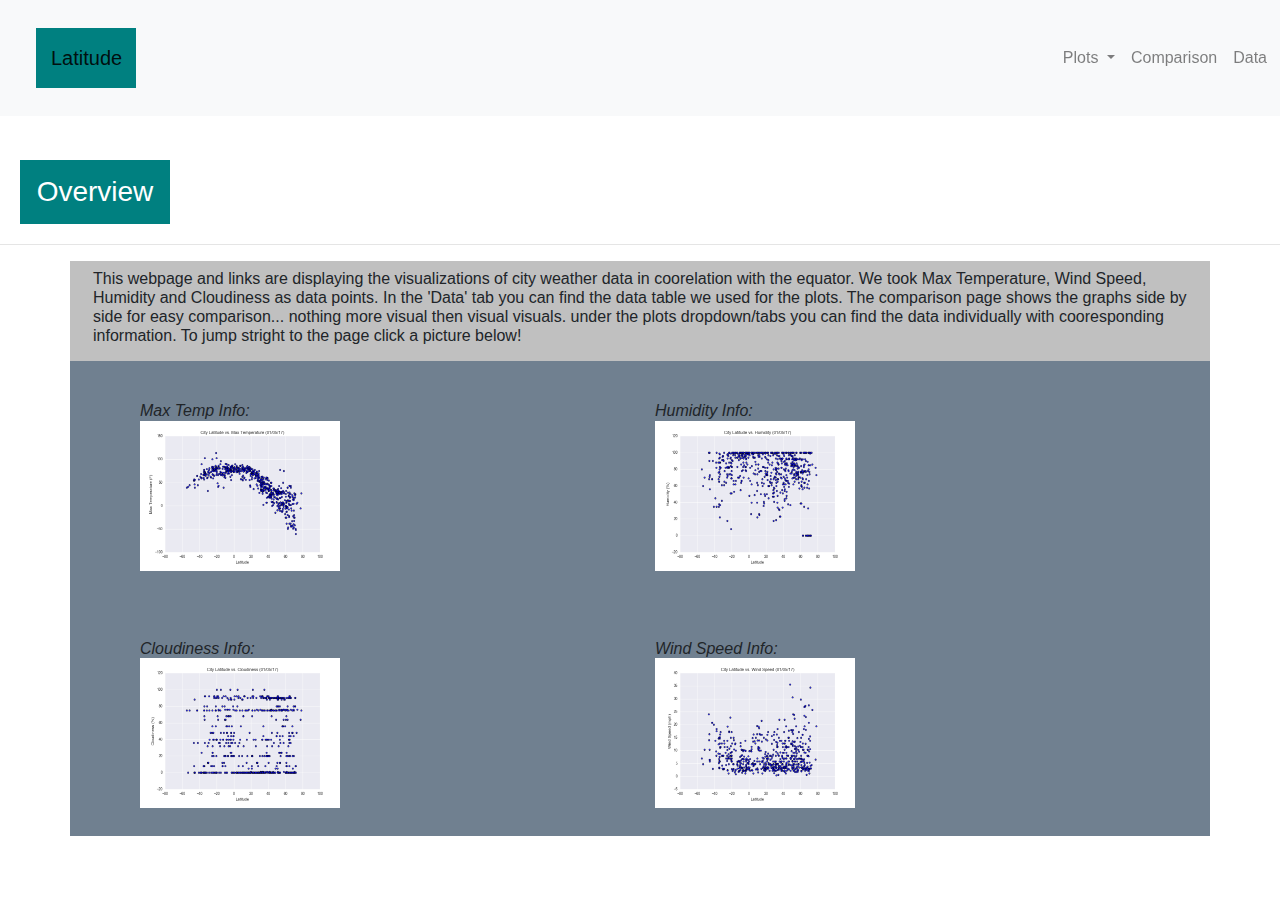
==== index.html @ 53b1f834 "index" ====
<!DOCTYPE html>
<html lang=“en-us”>
    
<head>
  <meta charset="UTF-8">
  <title>Web-Design-Homework</title>
  <link rel="stylesheet" href="https://stackpath.bootstrapcdn.com/bootstrap/4.3.1/css/bootstrap.min.css" integrity="sha384-ggOyR0iXCbMQv3Xipma34MD+dH/1fQ784/j6cY/iJTQUOhcWr7x9JvoRxT2MZw1T" crossorigin="anonymous">
  <link rel="stylesheet" type="text/css" href="WDChw.css">
</head>

<body>
  <nav class="navbar navbar-expand-lg navbar-light bg-light">
    <a class="navbar-brand navbox" href="index.html">Latitude</a>
    <button class="navbar-toggler" type="button" data-toggle="collapse" data-target="#navbarSupportedContent" aria-controls="navbarSupportedContent" aria-expanded="false" aria-label="Toggle navigation">
      <span class="navbar-toggler-icon"></span>
    </button>

    <div class="collapse navbar-collapse totheright" id="navbarSupportedContent">
      <ul class="navbar-nav mr-auto">
        <li class="nav-item dropdown">
          <a class="nav-link dropdown-toggle" href="#" id="navbarDropdown" role="button" data-toggle="dropdown" aria-haspopup="true" aria-expanded="false">
            Plots
          </a>
          <div class="dropdown-menu tabbtn" aria-labelledby="navbarDropdown">
            <a class="dropdown-item" href="max_temp.html">Max Temperature</a>
            <a class="dropdown-item" href="humidity.html">Humidity</a>
            <a class="dropdown-item" href="cloudiness.html">Cloudiness</a>
            <a class="dropdown-item" href="wind_speed.html">Wind Speed</a>
          </div>
        </li>
        <li class="nav-item">
          <a class="nav-link" href="Comparison.html">Comparison <span class="sr-only">(current)</span></a>
        </li>
        <li class="nav-item">
          <a class="nav-link" href="Data.html">Data</a>
        </li>
      </ul>
    </div>
  </nav>  
  <br>
      <h3 class="pinkbox">Overview</h3>
      <hr>
  <div class="container bkgrnd2">
    <div class="row bkgrnd3">
      <div class="col-md-12">
        <h6>This webpage and links are displaying the visualizations of city weather data in coorelation with the equator. We took Max Temperature, Wind Speed, Humidity and Cloudiness as data points. In the 'Data' tab you can find the data table we used for the plots. The comparison page shows the graphs side by side for easy comparison... nothing more visual then visual visuals. under the plots dropdown/tabs you can find the data individually with cooresponding information. To jump stright to the page click a picture below!</h6>
      </div>
    </div>
    <div class="row pad">
      <div class="col-md-6">
        <h6><em>Max Temp Info:</em>
          <br>
          <a href="max_temp.html"><img alt="Max Temp" src="Resources/Fig1.png" width="200" height="150"></a></h6>
      </div>
      <div class="col-md-6">
        <h6><em>Humidity Info:</em>
          <br>
          <a href="humidity.html"><img alt="Humidity" src="Resources/Fig2.png" width="200" height="150"></a></h6>
      </div>
    </div>
    <div class="row pad">
      <div class="col-md-6">  
        <h6><em>Cloudiness Info:</em>
        <br>
        <a href="cloudiness.html"><img alt="Cloudiness" src="Resources/Cloudiness.png" width="200" height="150"></a></h6>
      </div>
      <div class="col-md-6">
        <h6><em>Wind Speed Info:</em>
        <br>
        <a href="wind_speed.html"><img alt="Wind Speed" src="Resources/Fig4.png" width="200" height="150"></a></h6>
      </div>
  </div>



  <script src="https://code.jquery.com/jquery-3.3.1.slim.min.js" integrity="sha384-q8i/X+965DzO0rT7abK41JStQIAqVgRVzpbzo5smXKp4YfRvH+8abtTE1Pi6jizo" crossorigin="anonymous"></script>
  <script src="https://cdnjs.cloudflare.com/ajax/libs/popper.js/1.14.7/umd/popper.min.js" integrity="sha384-UO2eT0CpHqdSJQ6hJty5KVphtPhzWj9WO1clHTMGa3JDZwrnQq4sF86dIHNDz0W1" crossorigin="anonymous"></script>
  <script src="https://stackpath.bootstrapcdn.com/bootstrap/4.3.1/js/bootstrap.min.js" integrity="sha384-JjSmVgyd0p3pXB1rRibZUAYoIIy6OrQ6VrjIEaFf/nJGzIxFDsf4x0xIM+B07jRM" crossorigin="anonymous"></script>
</body>
</html>
---- WDChw.css ----
.data-right {
    position: relative;
    top: 30%;
    left: 10%;
}

.tealbox {
    position: relative;
    top: 5%;
    background-color: teal;
    color: white;
    text-align: center;
    width: 103px;
    margin: 20px;
    padding: 10px;
}

.purplebox {
    position: relative;
    top: 5%;
    background-color: teal;
    color: white;
    text-align: center;
    width: 350px;
    margin: 20px;
    padding: 8px;
}

.greybox {
    position: relative;
    top: 5%;
    background-color: teal;
    color: white;
    text-align: center;
    width: 320px;
    margin: 20px;
    padding: 5px;
}

.greenbox {
    position: relative;
    top: 5%;
    background-color: teal;
    color: white;
    text-align: center;
    width: 178px;
    margin: 20px;
    padding: 5px;
}

.redbox {
    position: relative;
    top: 5%;
    background-color: teal;
    color: white;
    text-align: center;
    width: 210px;
    margin: 20px;
    padding: 5px;
}

.yellowbox {
    position: relative;
    top: 5%;
    background-color:teal;
    color: white;
    text-align: center;
    width: 230px;
    margin: 20px;
    padding: 5px;
}

.pinkbox {
    position: relative;
    top: 5%;
    background-color: teal;
    color: white;
    text-align: center;
    width: 150px;
    margin: 20px;
    padding: 15px;
}

.navbox {
    position: relative;
    top: 5%;
    background-color: teal;
    color: white;
    text-align: center;
    width: 100px;
    margin: 20px;
    padding: 15px;
}

.tabbtn {
    background-color: silver;
    text-align: center;
}

.totheright {
    position: fixed;
    right:5px;
}

.bkgrnd {
    background-color:linen;
}

.bkgrnd2 {
    background-color: slategray;
}

.bkgrnd3 {
    padding: 8px;
    background-color: silver;
}

.bigbox {
    position: relative;
    top: 15%;
    background-color: tan;
    width: 900px;
    height: 600px;
    margin: 20px;
    padding: 15px;
}

.bigbox2 {
    position: relative;
    top: 5px;
    padding: 50px;
    width: 100%;
    background-color: tan;
    color: black;
}

.bigbox3 {
    position: relative;
    top: 5px;
    padding: 50px;
    width: 100%;
    background-color:lightgrey;
    color: black;
}

.bigbox4 {
    position: relative;
    top: 5px;
    padding: 50px;
    width: 100%;
    background-color:rgb(249, 149, 138);
    color: black;
}

.bigbox5 {
    position: relative;
    top: 5px;
    padding: 50px;
    width: 100%;
    background-color:rosybrown;
    color: black;
}

h5 {
    padding: 15px;
}

.info {
    padding: 20px;
    top: 30px;
    left: 150%;
    background-color: silver;
    width: 250px;
    height: 750px;
    margin: 20px;
}

.links {
    padding: 20px;
    background-color: silver;
    width: 25px;
    height: 750px;
    margin: 20px;
}

.pad {
    padding:20px;
    margin:20px;
}

@media (max-width: 991px) {
    .data-right {
        position: relative;
        top: 30%;
        left: 0%;
    }

}

@media (max-width: 768px) {
    .bigbox {
        position: relative;
        top: 15%;
        background-color: tan;
        width: 500px;
        height: 1200px;
        margin: 20px;
        padding: 15px;
    }
}
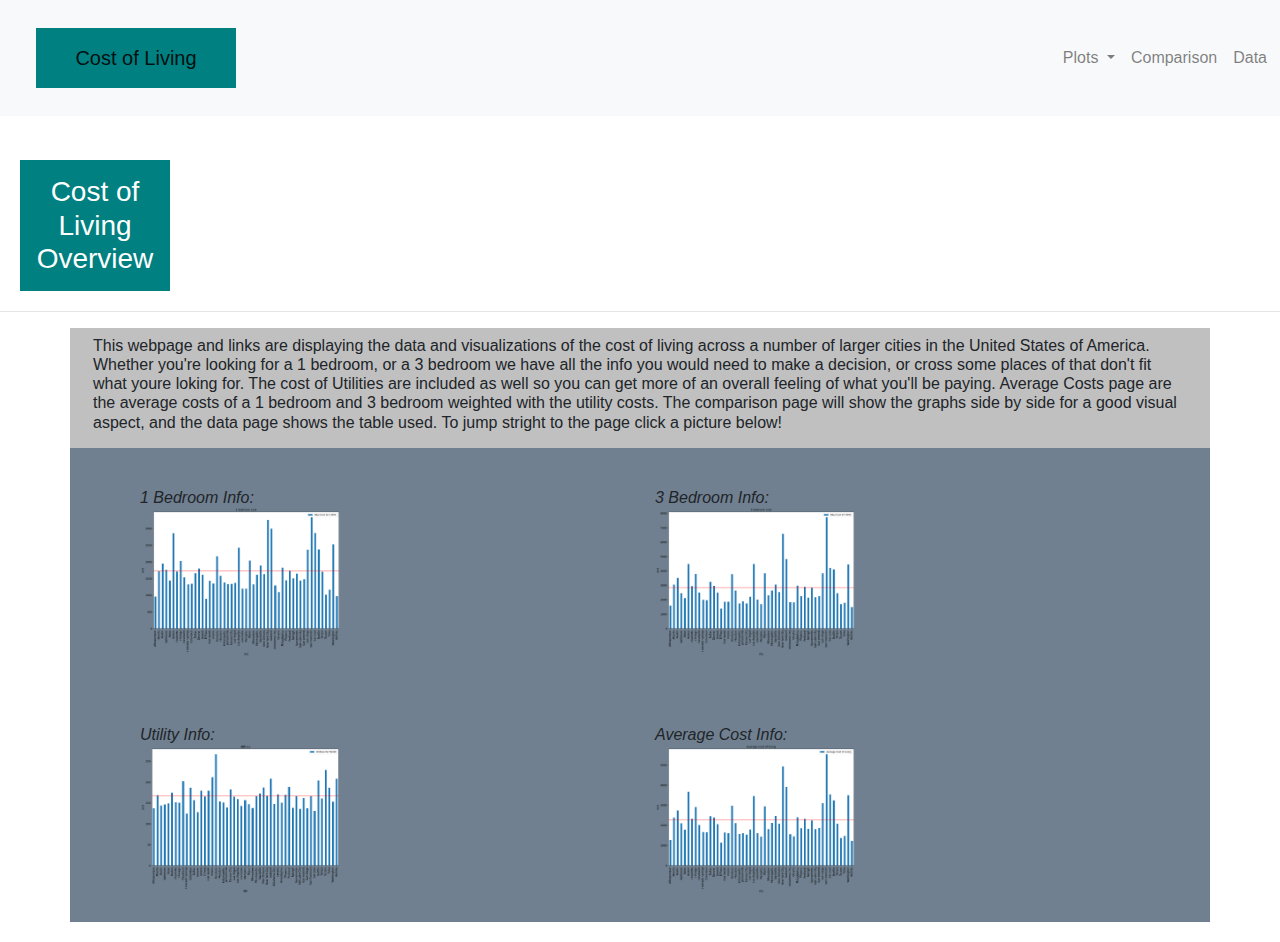
==== commit e196678c: "switched it up" ====
--- a/index.html
+++ b/index.html
@@ -10,7 +10,7 @@
 
 <body>
   <nav class="navbar navbar-expand-lg navbar-light bg-light">
-    <a class="navbar-brand navbox" href="index.html">Latitude</a>
+    <a class="navbar-brand navbox" href="index.html">Cost of Living</a>
     <button class="navbar-toggler" type="button" data-toggle="collapse" data-target="#navbarSupportedContent" aria-controls="navbarSupportedContent" aria-expanded="false" aria-label="Toggle navigation">
       <span class="navbar-toggler-icon"></span>
     </button>
@@ -22,10 +22,10 @@
             Plots
           </a>
           <div class="dropdown-menu tabbtn" aria-labelledby="navbarDropdown">
-            <a class="dropdown-item" href="max_temp.html">Max Temperature</a>
-            <a class="dropdown-item" href="humidity.html">Humidity</a>
-            <a class="dropdown-item" href="cloudiness.html">Cloudiness</a>
-            <a class="dropdown-item" href="wind_speed.html">Wind Speed</a>
+            <a class="dropdown-item" href="./1bedroom.html">Cost of 1 bedroom</a>
+            <a class="dropdown-item" href="./3bedroom.html">Cost of 3 bedroom</a>
+            <a class="dropdown-item" href="./utilities.html">Cost of utilities</a>
+            <a class="dropdown-item" href="./averagecost.html">Average Cost</a>
           </div>
         </li>
         <li class="nav-item">
@@ -38,36 +38,36 @@
     </div>
   </nav>  
   <br>
-      <h3 class="pinkbox">Overview</h3>
+      <h3 class="pinkbox">Cost of Living Overview</h3>
       <hr>
   <div class="container bkgrnd2">
     <div class="row bkgrnd3">
       <div class="col-md-12">
-        <h6>This webpage and links are displaying the visualizations of city weather data in coorelation with the equator. We took Max Temperature, Wind Speed, Humidity and Cloudiness as data points. In the 'Data' tab you can find the data table we used for the plots. The comparison page shows the graphs side by side for easy comparison... nothing more visual then visual visuals. under the plots dropdown/tabs you can find the data individually with cooresponding information. To jump stright to the page click a picture below!</h6>
+        <h6>This webpage and links are displaying the data and visualizations of the cost of living across a number of larger cities in the United States of America. Whether you're looking for a 1 bedroom, or a 3 bedroom we have all the info you would need to make a decision, or cross some places of that don't fit what youre loking for. The cost of Utilities are included as well so you can get more of an overall feeling of what you'll be paying. Average Costs page are the average costs of a 1 bedroom and 3 bedroom weighted with the utility costs. The comparison page will show the graphs side by side for a good visual aspect, and the data page shows the table used. To jump stright to the page click a picture below!</h6>
       </div>
     </div>
     <div class="row pad">
       <div class="col-md-6">
-        <h6><em>Max Temp Info:</em>
+        <h6><em>1 Bedroom Info:</em>
           <br>
-          <a href="max_temp.html"><img alt="Max Temp" src="Resources/Fig1.png" width="200" height="150"></a></h6>
+          <a href="./1bedroom.html"><img alt="1 bedroom" src="./Resources/col1bdrm.png" width="200" height="150"></a></h6>
       </div>
       <div class="col-md-6">
-        <h6><em>Humidity Info:</em>
+        <h6><em>3 Bedroom Info:</em>
           <br>
-          <a href="humidity.html"><img alt="Humidity" src="Resources/Fig2.png" width="200" height="150"></a></h6>
+          <a href="./3bedroom.html"><img alt="3 bedroom" src="./Resources/col3bdrm.png" width="200" height="150"></a></h6>
       </div>
     </div>
     <div class="row pad">
       <div class="col-md-6">  
-        <h6><em>Cloudiness Info:</em>
+        <h6><em>Utility Info:</em>
         <br>
-        <a href="cloudiness.html"><img alt="Cloudiness" src="Resources/Cloudiness.png" width="200" height="150"></a></h6>
+        <a href="./utilities.html"><img alt="utilities" src="./Resources/colU.png" width="200" height="150"></a></h6>
       </div>
       <div class="col-md-6">
-        <h6><em>Wind Speed Info:</em>
+        <h6><em>Average Cost Info:</em>
         <br>
-        <a href="wind_speed.html"><img alt="Wind Speed" src="Resources/Fig4.png" width="200" height="150"></a></h6>
+        <a href="./averagecost.html"><img alt="average" src="./Resources/colAVG.png" width="200" height="150"></a></h6>
       </div>
   </div>
 
--- a/WDChw.css
+++ b/WDChw.css
@@ -87,7 +87,7 @@
     background-color: teal;
     color: white;
     text-align: center;
-    width: 100px;
+    width: 200px;
     margin: 20px;
     padding: 15px;
 }
@@ -98,7 +98,7 @@
 }
 
 .totheright {
-    position: fixed;
+    position: absolute;
     right:5px;
 }
 
